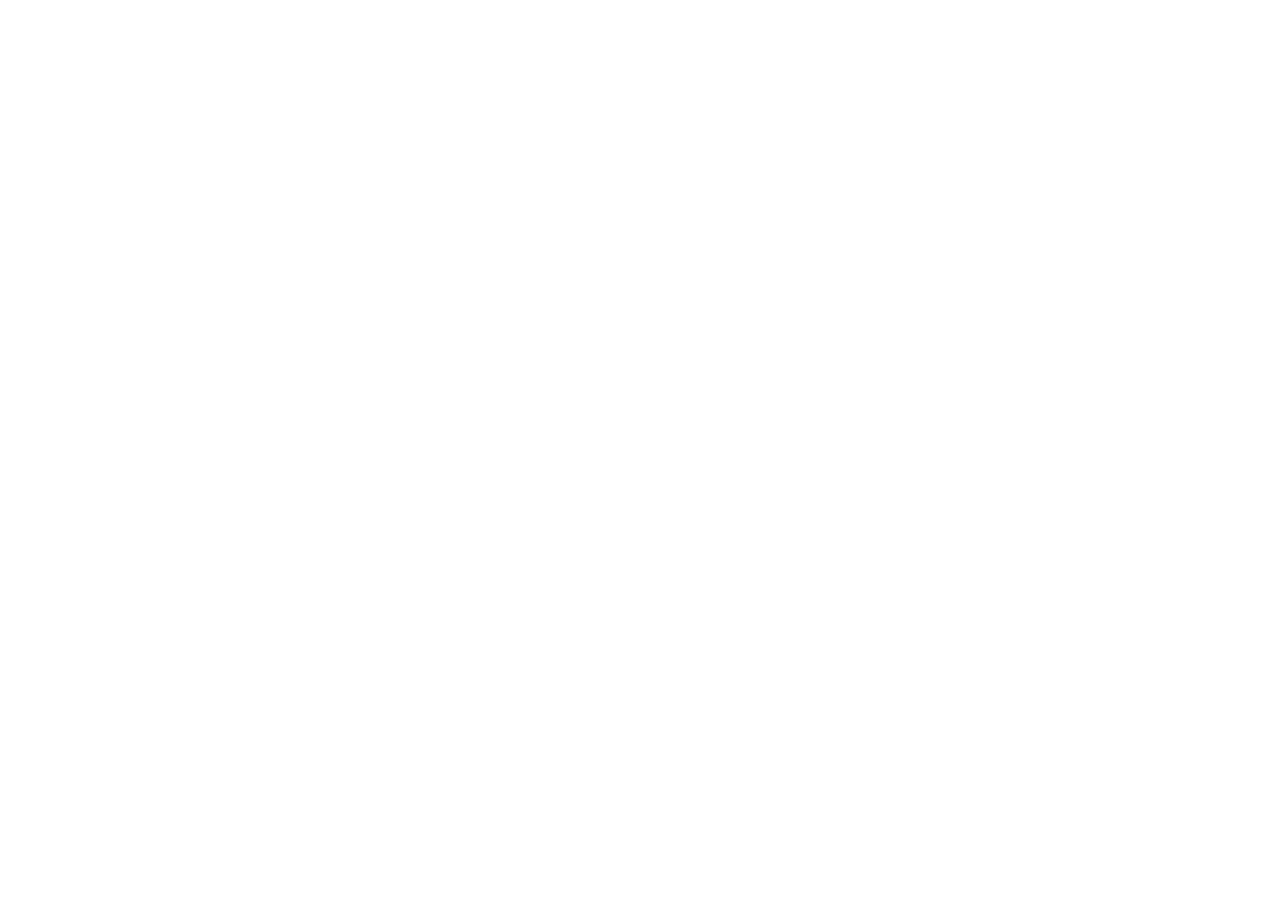
==== index.html @ e9345e0a "000" ====
﻿<!DOCTYPE html>
<html lang="en">
<head>
    <meta charset="utf-8">
    <title>图层控制器测试</title>
    <link rel="stylesheet" href="http://js.arcgis.com/3.9/js/dojo/dijit/themes/claro/claro.css" />
    <link rel="stylesheet" href="http://js.arcgis.com/3.9/js/esri/css/esri.css" />
    <link rel="stylesheet" href="js/webgis2book/widgets/themes/darkangel/darkangel.css" />
    <link rel="stylesheet" href="js/webgis2book/widgets/themes/darkangel/override.css" />
    <style>
        html, body, #mapDiv {
            padding: 0;
            margin: 0;
            width: 100%;
            height: 100%;
        }
    </style>

    <script>
        var dojoConfig = {
            locale: 'en',
            isDebug: true,
            async: true,
            packages: [{
                "name": "webgis2book",
                "location": "https://github.com/jiegiser/test/blob/master/js/webgis2book/widgets/_Widget.js"
            }]
        };
    </script>
    <script src="http://js.arcgis.com/3.23/"></script>
    <script>
        var map;
        var toc = null;

        require(["dojo/parser", "dojo/_base/window", "dojo/dom-style", "dojo/topic", "dijit/registry",
            "esri/map", "esri/layers/ArcGISTiledMapServiceLayer", "esri/layers/ArcGISDynamicMapServiceLayer",
            "webgis2book/widgets/TocWidget", "webgis2book/widgets/Menu", "webgis2book/widgets/MenuItem",
            "webgis2book/widgets/WidgetContainer", "webgis2book/widgets/MenuFrame",
            "dojo/domReady!"],
            function (parser, win, domStyle, topic, registry, Map, ArcGISTiledMapServiceLayer, ArcGISDynamicMapServiceLayer, TocWidget, Menu) {
                parser.parse();

                map = new Map("mapDiv");

                var streetMap = new ArcGISTiledMapServiceLayer("http://server.arcgisonline.com/ArcGIS/rest/services/ESRI_StreetMap_World_2D/MapServer", { id: "街道地图" });
                map.addLayer(streetMap);

                var imageryPrime = new esri.layers.ArcGISTiledMapServiceLayer("http://server.arcgisonline.com/ArcGIS/rest/services/ESRI_Imagery_World_2D/MapServer", { id: "影像", opacity: 0, visible: true });
                map.addLayer(imageryPrime);
                imageryPrime.setOpacity(1.0);

                var censusData = new esri.layers.ArcGISDynamicMapServiceLayer("http://sampleserver1.arcgisonline.com/ArcGIS/rest/services/Demographics/ESRI_Census_USA/MapServer", { id: "美国人口普查", visible: true });
                censusData.setOpacity(0.75);
                map.addLayer(censusData);

                var layer = new esri.layers.ArcGISDynamicMapServiceLayer("http://sampleserver1.arcgisonline.com/ArcGIS/rest/services/Louisville/LOJIC_LandRecords_Louisville/MapServer", { id: '路易斯维尔地籍' });
                layer.setOpacity(0.5);
                map.addLayer(layer);

                createWidget();
                createMenu();

                function createWidget() {
                    toc = new TocWidget();
                    toc.setTitle("图层控制器");
                    toc.setMap(map);
                }

                function createMenu() {
                    var menuFrame = registry.byId('menuFrame');
                    var logoUrl = require.toUrl("webgis2book/widgets/assets/images/logo.png");
                    menuFrame.setFrameIcon(logoUrl);
                    menuFrame.setTitle("菜单");

                    var params = { label: "工具", icon: "assets/images/icons/i_globe.png", positionAsPct: 20, visible: true };
                    var toolMenu = new Menu(params);
                    toolMenu.addMenuItem({ label: "图层控制器", icon: "assets/images/icons/i_highway.png", visible: true, onMenuItemClick: testMenuItemClick });
                    menuFrame.addChild(toolMenu);
                    toolMenu.startup();
                }

                function testMenuItemClick(evt) {
                    topic.publish("showWidget", toc);
                }

            });
    </script>
</head>
<body class="claro">
    <div id="mapDiv">
        <div data-dojo-type="webgis2book/widgets/MenuFrame" id='menuFrame' style="left: 50px;"></div>
        <div data-dojo-type="webgis2book/widgets/WidgetContainer" id='widgetContainer'></div>
    </div>
</body>
</html>
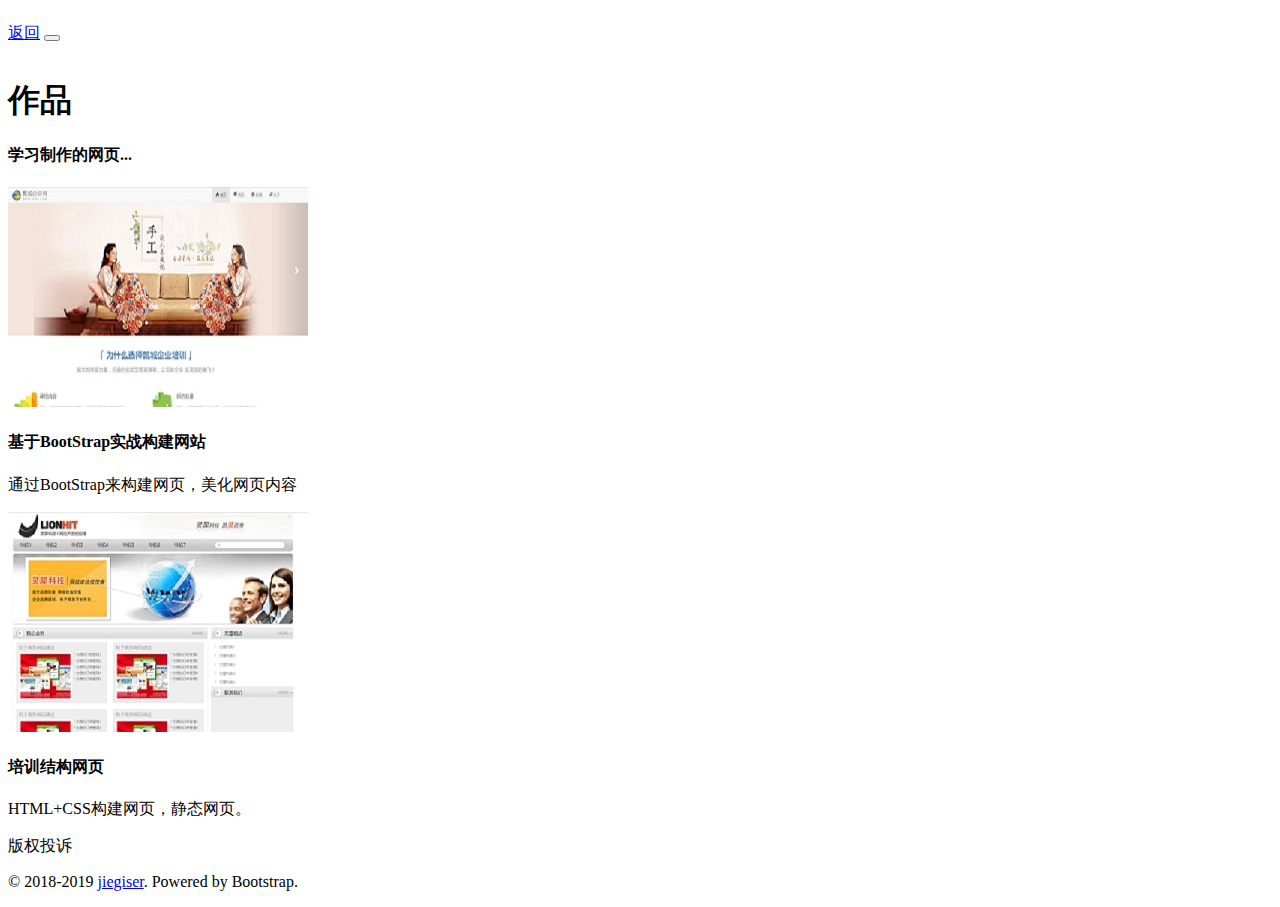
==== commit 916ba7c1: "更新主页" ====
--- a/index.html
+++ b/index.html
@@ -1,95 +1,78 @@
-﻿<!DOCTYPE html>
-<html lang="en">
+<!DOCTYPE html>
+<html>
 <head>
-    <meta charset="utf-8">
-    <title>图层控制器测试</title>
-    <link rel="stylesheet" href="http://js.arcgis.com/3.9/js/dojo/dijit/themes/claro/claro.css" />
-    <link rel="stylesheet" href="http://js.arcgis.com/3.9/js/esri/css/esri.css" />
-    <link rel="stylesheet" href="js/webgis2book/widgets/themes/darkangel/darkangel.css" />
-    <link rel="stylesheet" href="js/webgis2book/widgets/themes/darkangel/override.css" />
-    <style>
-        html, body, #mapDiv {
-            padding: 0;
-            margin: 0;
-            width: 100%;
-            height: 100%;
-        }
-    </style>
+	<title> 作品集</title>
+	<meta charset="utf-8">
+	<meta name="viewport" content="width=device-width, initial-scale=1, maximum-scale=1, user-scalable=no">
+	<link rel="stylesheet" type="text/css" href="css/bootstrap.min.css">
+	<link rel="stylesheet" type="text/css" href="style.css">
+</head>
+<body>
+	<!-- 导航条开始-->
+	<!-- 导航条，设置他固定在顶部 -->
+	<nav class="navbar navbar-default navbar-fixed-top">
+		<!-- 用一个容器包裹nav中的内容 -->
+		<div class="container">
+			<!-- 导航条的头部，包含logo等 -->
+			<div class="navbar-header">
+				<!-- 设置logo -->
+				<a href="#" class="navbar-brand logo" style="text-align: center;line-height: 50px;"><span class="glyphicon glyphicon-home"> 返回</span></a>
+				<!-- 设置当显示屏幕放小时，导航条菜单会折叠，右上角会出现一个按钮用于点击显示菜单
+				其中data-toggle用于绑定js事件， data-target是绑定的折叠div的标签-->
+				<button type="button" class="navbar-toggle" data-toggle="collapse" data-target="#navbar-collapse">
+					<!-- 给折叠后打开导航菜单的按钮添加三个横线，美化样式 -->
+					<span class="icon-bar"></span>
+					<span class="icon-bar"></span>
+					<span class="icon-bar"></span>
+				</button>
+			</div>
+		</div>
+	</nav>
+	<!-- 导航条结束 -->
 
-    <script>
-        var dojoConfig = {
-            locale: 'en',
-            isDebug: true,
-            async: true,
-            packages: [{
-                "name": "webgis2book",
-                "location": "https://github.com/jiegiser/test/blob/master/js/webgis2book/widgets/_Widget.js"
-            }]
-        };
-    </script>
-    <script src="http://js.arcgis.com/3.23/"></script>
-    <script>
-        var map;
-        var toc = null;
-
-        require(["dojo/parser", "dojo/_base/window", "dojo/dom-style", "dojo/topic", "dijit/registry",
-            "esri/map", "esri/layers/ArcGISTiledMapServiceLayer", "esri/layers/ArcGISDynamicMapServiceLayer",
-            "webgis2book/widgets/TocWidget", "webgis2book/widgets/Menu", "webgis2book/widgets/MenuItem",
-            "webgis2book/widgets/WidgetContainer", "webgis2book/widgets/MenuFrame",
-            "dojo/domReady!"],
-            function (parser, win, domStyle, topic, registry, Map, ArcGISTiledMapServiceLayer, ArcGISDynamicMapServiceLayer, TocWidget, Menu) {
-                parser.parse();
-
-                map = new Map("mapDiv");
-
-                var streetMap = new ArcGISTiledMapServiceLayer("http://server.arcgisonline.com/ArcGIS/rest/services/ESRI_StreetMap_World_2D/MapServer", { id: "街道地图" });
-                map.addLayer(streetMap);
-
-                var imageryPrime = new esri.layers.ArcGISTiledMapServiceLayer("http://server.arcgisonline.com/ArcGIS/rest/services/ESRI_Imagery_World_2D/MapServer", { id: "影像", opacity: 0, visible: true });
-                map.addLayer(imageryPrime);
-                imageryPrime.setOpacity(1.0);
-
-                var censusData = new esri.layers.ArcGISDynamicMapServiceLayer("http://sampleserver1.arcgisonline.com/ArcGIS/rest/services/Demographics/ESRI_Census_USA/MapServer", { id: "美国人口普查", visible: true });
-                censusData.setOpacity(0.75);
-                map.addLayer(censusData);
-
-                var layer = new esri.layers.ArcGISDynamicMapServiceLayer("http://sampleserver1.arcgisonline.com/ArcGIS/rest/services/Louisville/LOJIC_LandRecords_Louisville/MapServer", { id: '路易斯维尔地籍' });
-                layer.setOpacity(0.5);
-                map.addLayer(layer);
-
-                createWidget();
-                createMenu();
-
-                function createWidget() {
-                    toc = new TocWidget();
-                    toc.setTitle("图层控制器");
-                    toc.setMap(map);
-                }
-
-                function createMenu() {
-                    var menuFrame = registry.byId('menuFrame');
-                    var logoUrl = require.toUrl("webgis2book/widgets/assets/images/logo.png");
-                    menuFrame.setFrameIcon(logoUrl);
-                    menuFrame.setTitle("菜单");
-
-                    var params = { label: "工具", icon: "assets/images/icons/i_globe.png", positionAsPct: 20, visible: true };
-                    var toolMenu = new Menu(params);
-                    toolMenu.addMenuItem({ label: "图层控制器", icon: "assets/images/icons/i_highway.png", visible: true, onMenuItemClick: testMenuItemClick });
-                    menuFrame.addChild(toolMenu);
-                    toolMenu.startup();
-                }
-
-                function testMenuItemClick(evt) {
-                    topic.publish("showWidget", toc);
-                }
-
-            });
-    </script>
-</head>
-<body class="claro">
-    <div id="mapDiv">
-        <div data-dojo-type="webgis2book/widgets/MenuFrame" id='menuFrame' style="left: 50px;"></div>
-        <div data-dojo-type="webgis2book/widgets/WidgetContainer" id='widgetContainer'></div>
+    <!-- 子栏目开始 -->
+    <!-- 子栏目的标题 -->
+    <div class="jumbotron">
+    	<div class="container">
+    		<hgroup>
+    			<h1>作品</h1>
+    			<h4>学习制作的网页...</h4>
+    		</hgroup>	
+    	</div>
     </div>
+    <div id="case">
+    	<div class="container">
+    		<div class="row">
+                <div class="col-lg-6 col-md-6 col-sm-6 col-xs-12">
+                   <div class="thumbnail">
+                       <a href="index2.html"><img src="./img/6.jpg"></a>
+                       <div class="caption">
+                           <h4>基于BootStrap实战构建网站</h4>
+                           <p>通过BootStrap来构建网页，美化网页内容</p>
+                       </div>
+                   </div>
+               </div>
+                <div class="col-lg-6 col-md-6 col-sm-6 col-xs-12">
+                   <div class="thumbnail">
+                       <a href="index3.html"><img src="./img/9.jpg"></a>
+                       <div class="caption">
+                           <h4>培训结构网页</h4>
+                           <p>HTML+CSS构建网页，静态网页。</p>
+                       </div>
+                   </div>
+                </div>
+    		</div>
+    	</div>
+    </div>
+	<!-- 底部开始 -->
+	<footer id="footer">
+		<div class="container">
+			<p> 版权投诉</p> <p>© 2018-2019 <a href="http://jiegiser.win">jiegiser</a>. Powered by Bootstrap.</p> 
+		</div>
+	</footer>
+	<!-- 底部结束 -->
+<script type="text/javascript" src="js/jQuery-3.2.1.min.js"></script>
+<script type="text/javascript" src="js/bootstrap.min.js"></script>
+<script type="text/javascript">
 </body>
 </html>